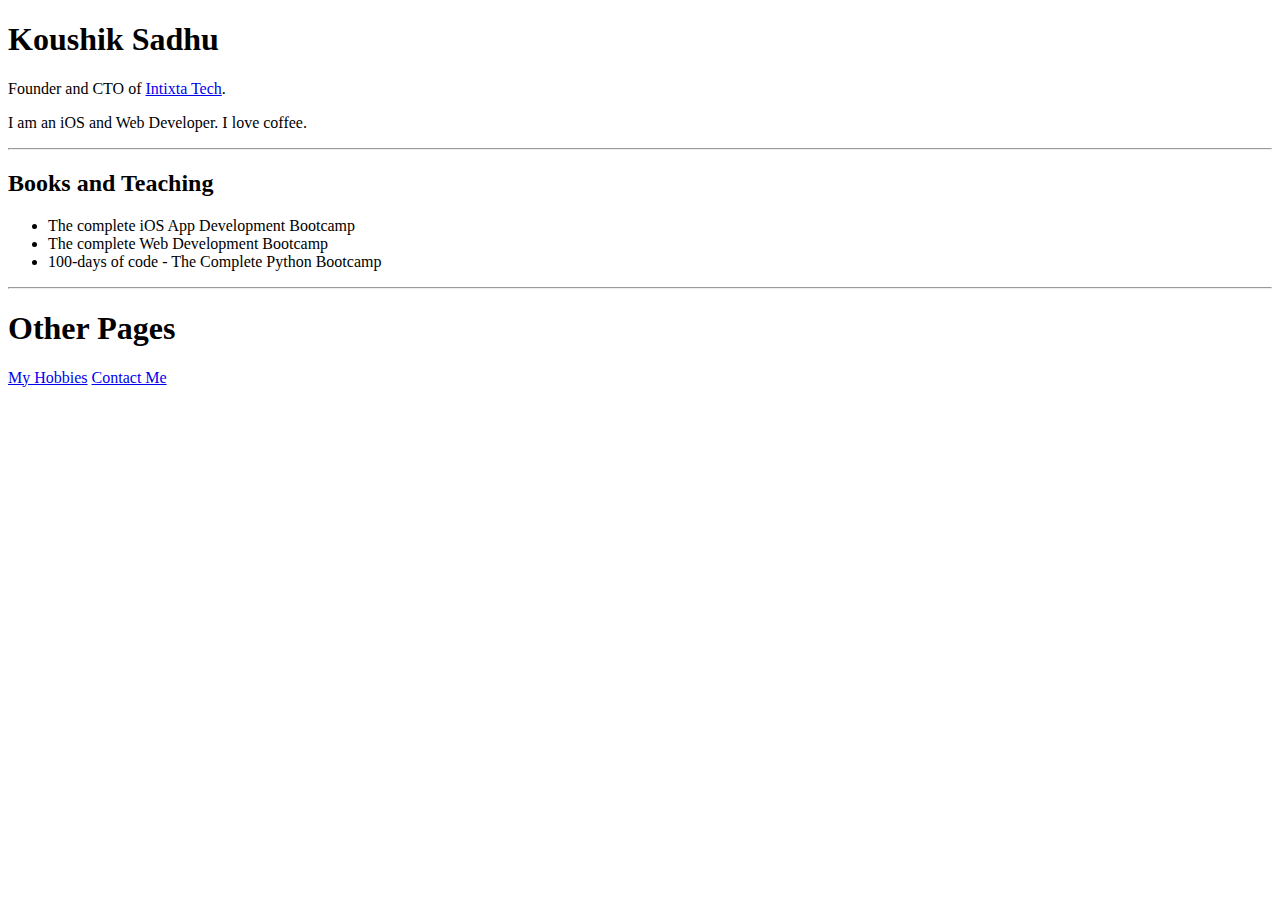
==== Web Scrapping/index.html @ 2ad446d2 "Added" ====
<!DOCTYPE html>
<html lang="en">
  <head>
    <meta charset="UTF-8" />
    <meta name="viewport" content="width=device-width, initial-scale=1.0" />
    <title>Web Scrapping</title>
  </head>
  <body>
    <h1 class="heading">Koushik Sadhu</h1>
    <p>Founder and CTO of <a href="#">Intixta Tech</a>.</p>
    <p>I am an iOS and Web Developer. I love coffee.</p>
    <hr />
    <h2>Books and Teaching</h4>
    <ul>
      <li>The complete iOS App Development Bootcamp</li>
      <li>The complete Web Development Bootcamp</li>
      <li>100-days of code - The Complete Python Bootcamp</li>
    </ul>
    <hr />
    <h1 id="name">Other Pages</h1>
    <a href="#">My Hobbies</a>
    <a href="#">Contact Me</a>
  </body>
</html>
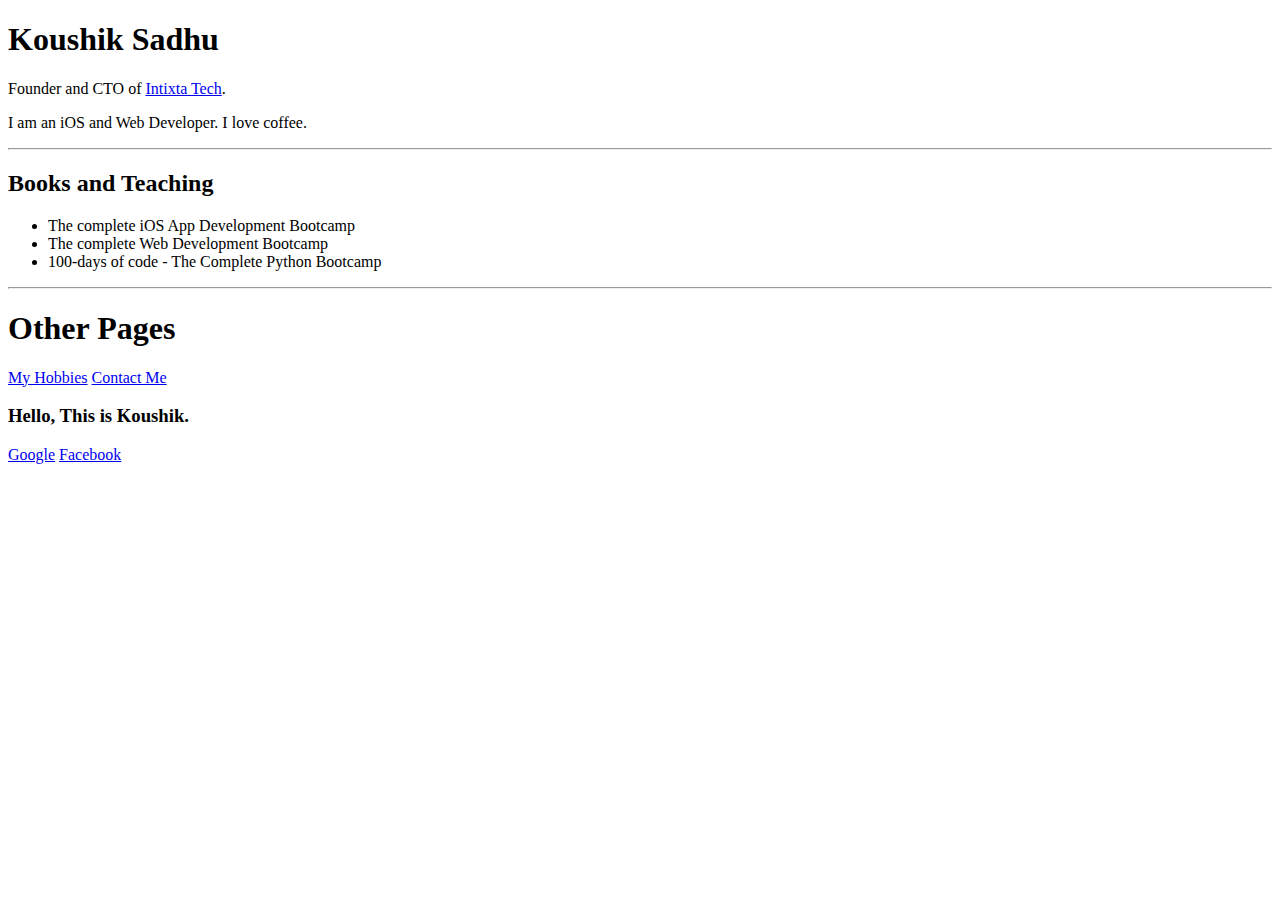
==== commit ca23905d: "Added" ====
--- a/Web Scrapping/index.html
+++ b/Web Scrapping/index.html
@@ -20,5 +20,11 @@
     <h1 id="name">Other Pages</h1>
     <a href="#">My Hobbies</a>
     <a href="#">Contact Me</a>
+    <h3 class="heading">Hello, This is Koushik.</h3>
+    <p>
+      <a href="https://www.google.com">Google</a>
+      <a href="https://www.facebook.in">Facebook</a>
+    </p>
+    
   </body>
 </html>
